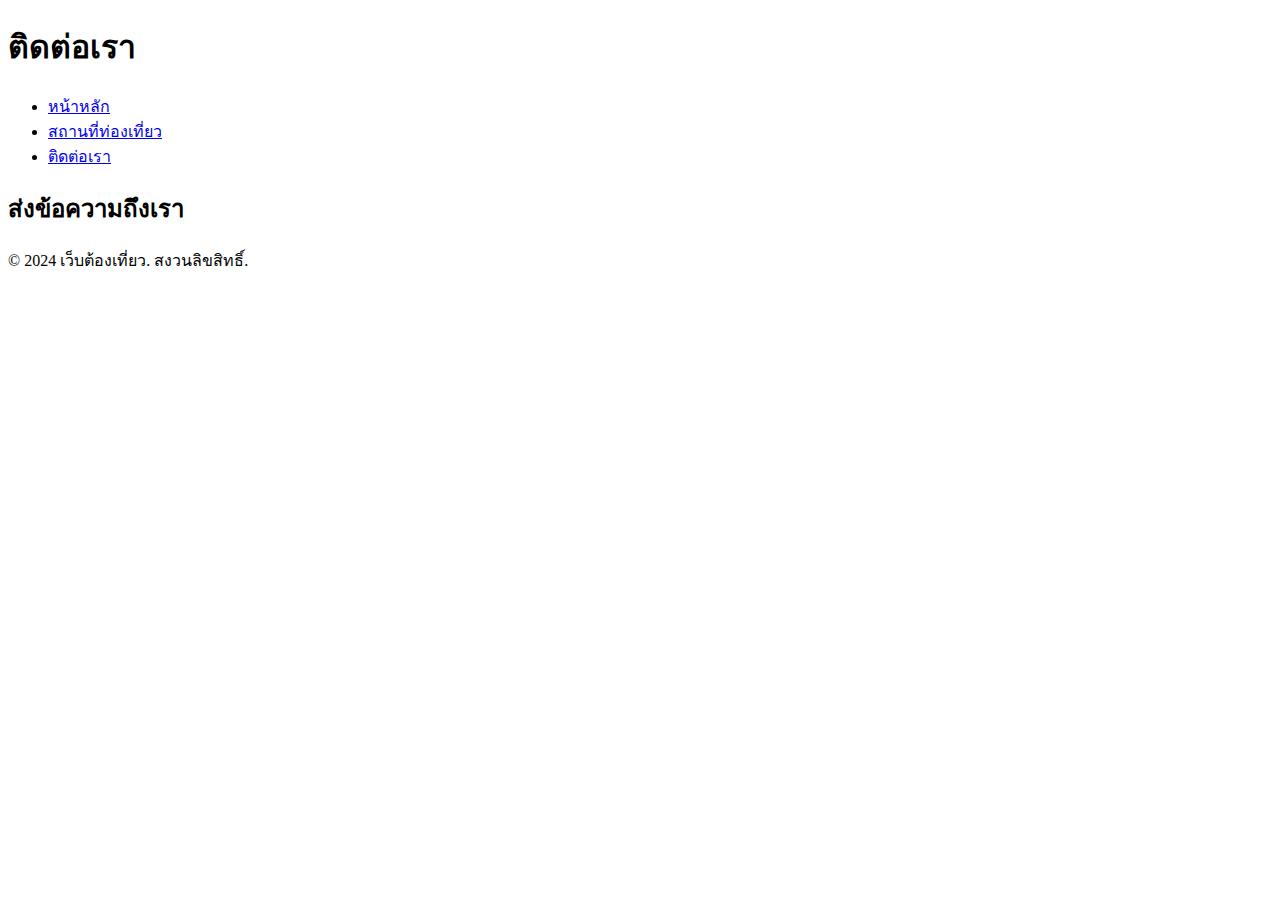
==== contact.html @ 15e9b0f8 "แก้ไขไฟล์ contact" ====
<!DOCTYPE html>
<html lang="th">
<head>
 <meta charset="UTF-8">
 <meta name="viewport" content="width=device-width, initial-scale=1.0">
 <title>ติดต่อเรา-ระยองฮิ</title>
</head>
<body>
    <header class="header">
        <h1>ติดต่อเรา</h1>
     
     <nav class="nav">
        <ul>
        <li><a href="index.html">หน้าหลัก</a></li>
        <li><a href="detail.html">สถานที่ท่องเที่ยว</a></li>
        <li><a href="contact.html">ติดต่อเรา</a></li>
        </ul>
        </nav>
    </header>
    <main class="main">
        <article>
 <section>
        <h2>ส่งข้อความถึงเรา</h2>
        <!-- ฟอร์มจะถูกเพิ่มที่นี่ -->
 </section>
 </main>
 <footer role="contentinfo">
 <p>&copy; 2024 เว็บต้องเที่ยว. สงวนลิขสิทธิ์.</p>
 </footer>
</body>
</html>
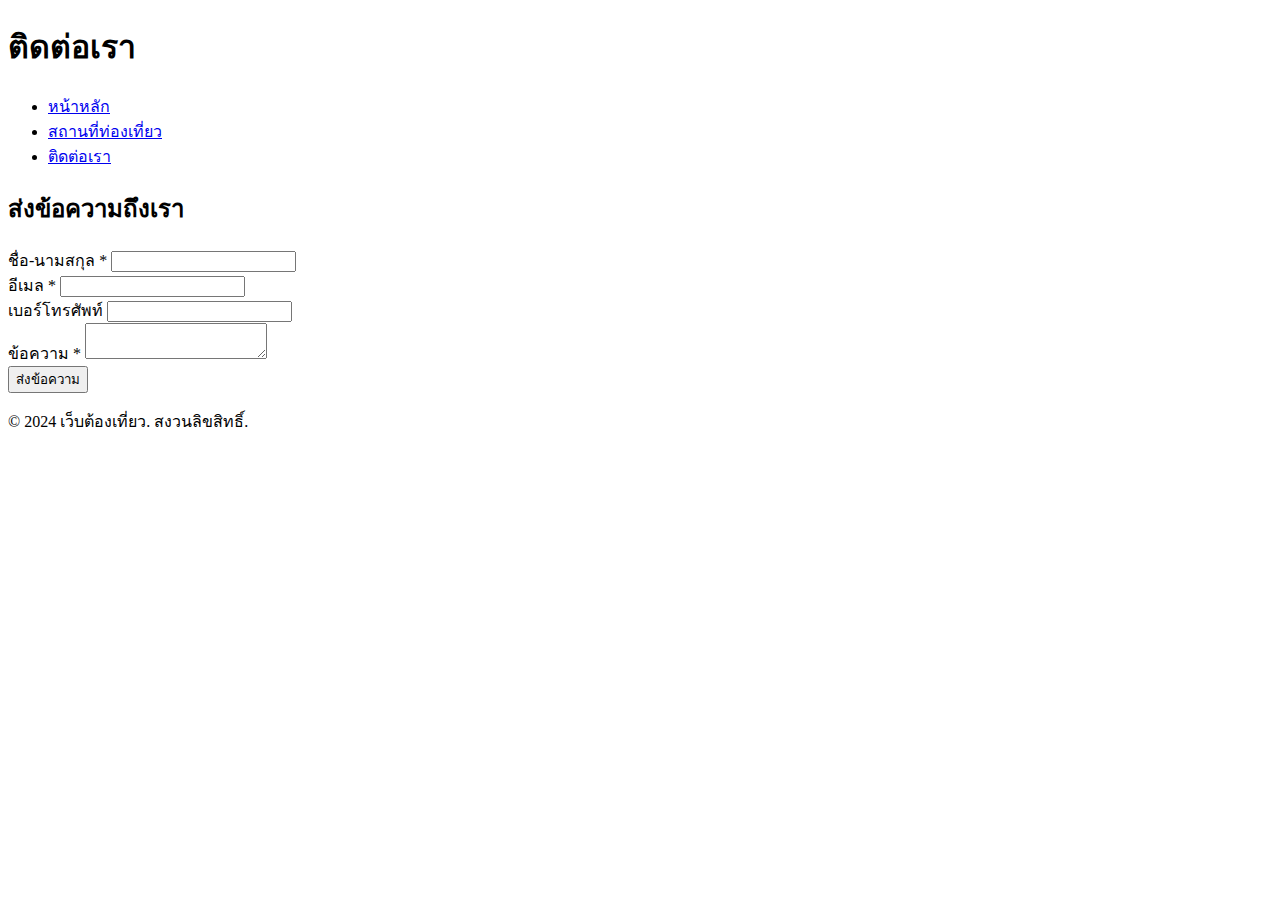
==== commit 6565dd7d: "เพิ่ม form ในหน้า contact" ====
--- a/contact.html
+++ b/contact.html
@@ -21,7 +21,26 @@
         <article>
  <section>
         <h2>ส่งข้อความถึงเรา</h2>
-        <!-- ฟอร์มจะถูกเพิ่มที่นี่ -->
+        <form action="/submit" method="POST">
+            <div class="form-group">
+            <label for="fullname">ชื่อ-นามสกุล *</label>
+            <input type="text" id="fullname" name="fullname" required>
+            </div>
+            <div class="form-group">
+            <label for="email">อีเมล *</label>
+            <input type="email" id="email" name="email" required>
+            </div>
+            <div class="form-group">
+            <label for="tel">เบอร์โทรศัพท์</label>
+            <input type="tel" id="tel" name="tel">
+            </div>
+            <div class="form-group">
+            <label for="message">ข้อความ *</label>
+            <textarea id="message" name="message" required></textarea>
+            </div>
+            <button type="submit">ส่งข้อความ</button>
+            </form>
+           
  </section>
  </main>
  <footer role="contentinfo">
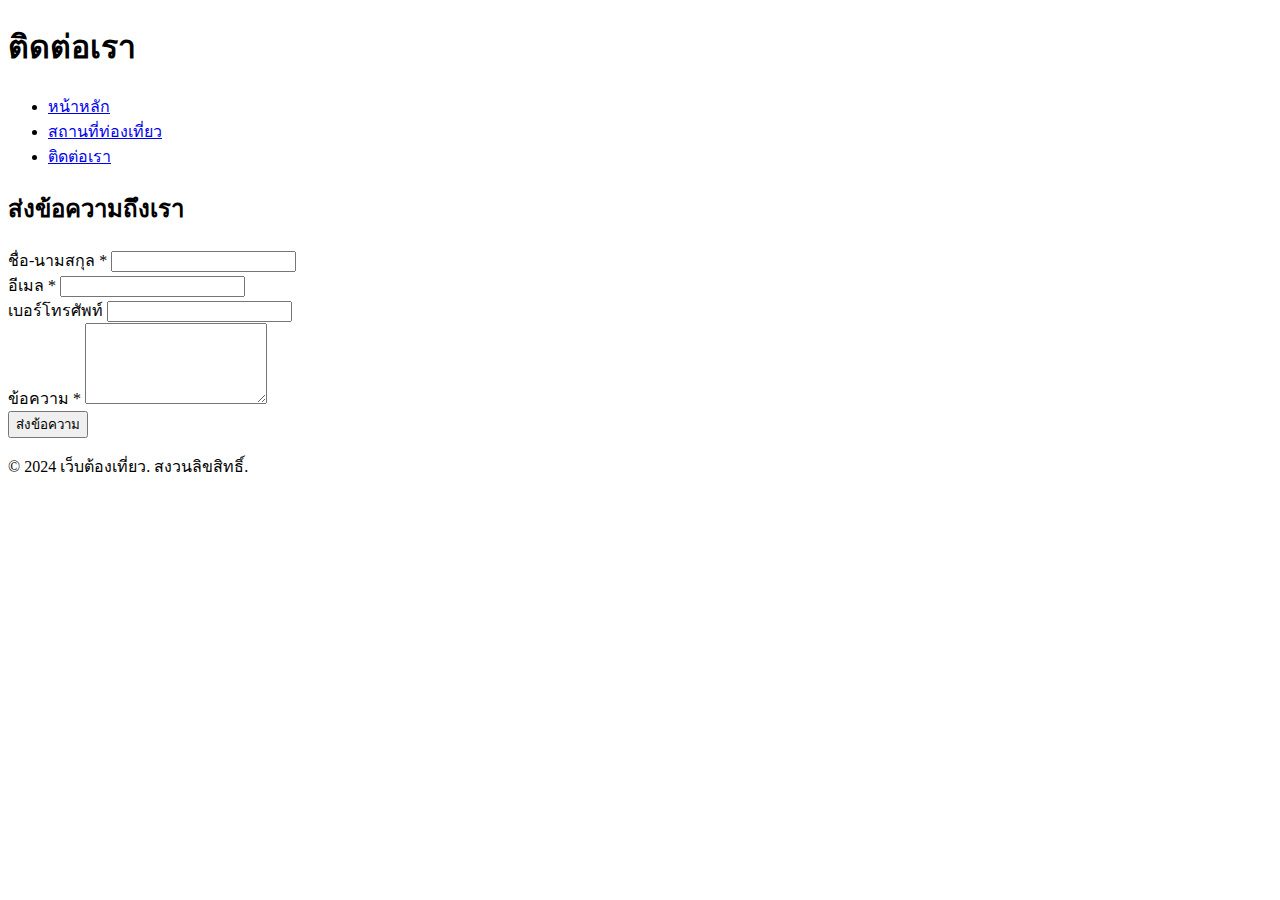
==== commit 84d6c107: "เพิ่ม form Validation" ====
--- a/contact.html
+++ b/contact.html
@@ -21,22 +21,42 @@
         <article>
  <section>
         <h2>ส่งข้อความถึงเรา</h2>
-        <form action="/submit" method="POST">
+        <form action="/submit" method="POST" role="form">
             <div class="form-group">
             <label for="fullname">ชื่อ-นามสกุล *</label>
-            <input type="text" id="fullname" name="fullname" required>
+            <input
+            type="text"
+            id="fullname"
+            name="fullname"
+            required
+            minlength="2"
+            maxlength="100">
             </div>
             <div class="form-group">
             <label for="email">อีเมล *</label>
-            <input type="email" id="email" name="email" required>
+            <input
+            type="email"
+            id="email"
+            name="email"
+            required
+            pattern="[a-z0-9._%+-]+@[a-z0-9.-]+\.[a-z]{2,}$">
             </div>
             <div class="form-group">
             <label for="tel">เบอร์โทรศัพท์</label>
-            <input type="tel" id="tel" name="tel">
+            <input
+            type="tel"
+            id="tel"
+            name="tel"
+            pattern="[0-9]{10}">
             </div>
             <div class="form-group">
             <label for="message">ข้อความ *</label>
-            <textarea id="message" name="message" required></textarea>
+            <textarea
+            id="message"
+            name="message"
+            required
+            minlength="10"
+            rows="5"></textarea>
             </div>
             <button type="submit">ส่งข้อความ</button>
             </form>
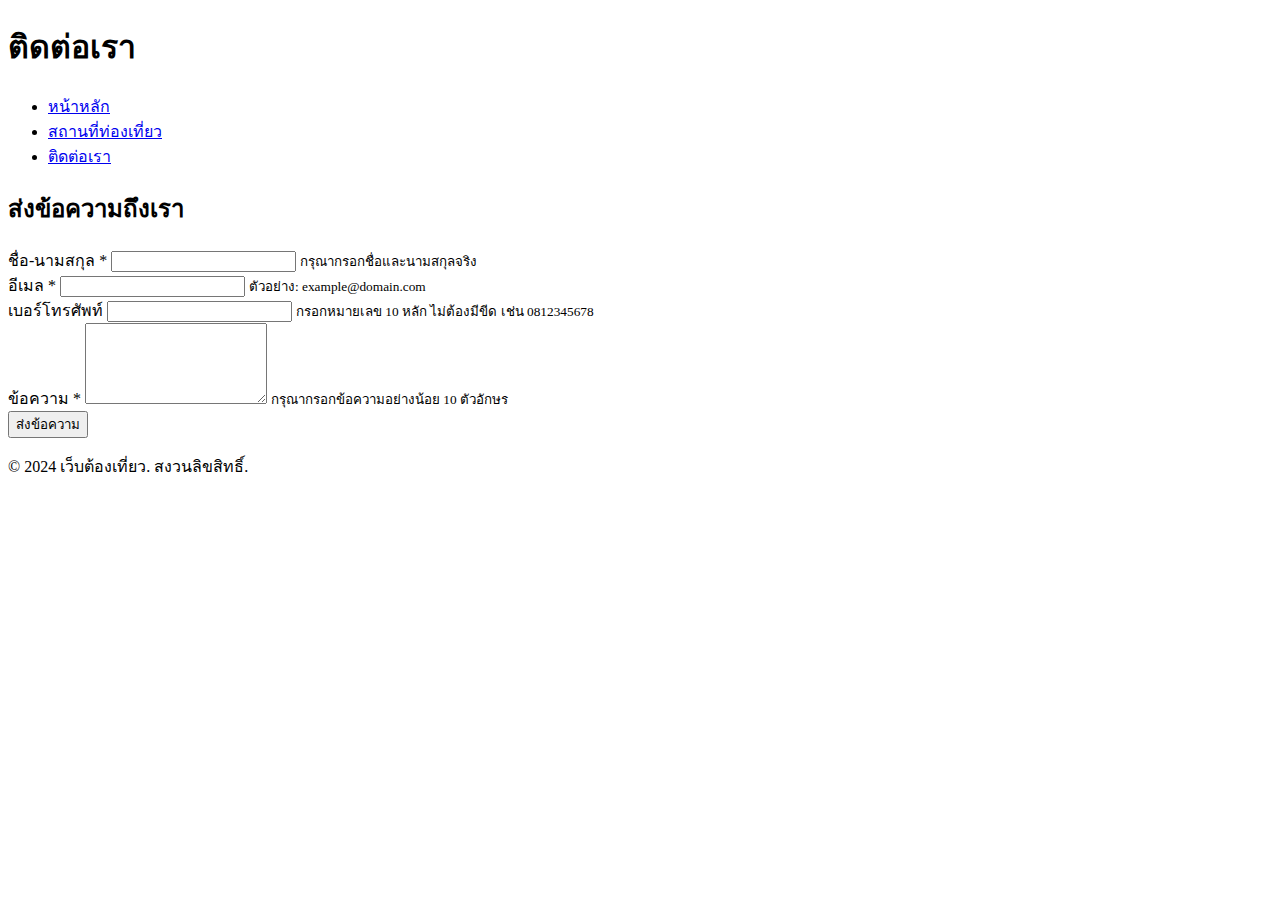
==== commit e292ff8c: "เพิ่ม ARIA Labels ในฟอร์ม" ====
--- a/contact.html
+++ b/contact.html
@@ -21,45 +21,61 @@
         <article>
  <section>
         <h2>ส่งข้อความถึงเรา</h2>
-        <form action="/submit" method="POST" role="form">
+        <form action="/submit" method="POST" role="form" aria-label="แบบฟอร์มติดต่อ">
             <div class="form-group">
-            <label for="fullname">ชื่อ-นามสกุล *</label>
-            <input
-            type="text"
-            id="fullname"
-            name="fullname"
-            required
-            minlength="2"
-            maxlength="100">
+             <label for="fullname">ชื่อ-นามสกุล *</label>
+             <input
+             type="text"
+             id="fullname"
+             name="fullname"
+             required
+             aria-required="true"
+             minlength="2"
+             maxlength="100"
+             aria-describedby="fullname-help">
+             <small id="fullname-help">กรุณากรอกชื่อและนามสกุลจริง</small>
             </div>
             <div class="form-group">
-            <label for="email">อีเมล *</label>
-            <input
-            type="email"
-            id="email"
-            name="email"
-            required
-            pattern="[a-z0-9._%+-]+@[a-z0-9.-]+\.[a-z]{2,}$">
+             <label for="email">อีเมล *</label>
+             <input
+             type="email"
+             id="email"
+             name="email"
+             required
+             aria-required="true"
+             pattern="[a-z0-9._%+-]+@[a-z0-9.-]+\.[a-z]{2,}$"
+             aria-describedby="email-help">
+             <small id="email-help">ตัวอย่าง: example@domain.com</small>
             </div>
             <div class="form-group">
-            <label for="tel">เบอร์โทรศัพท์</label>
-            <input
-            type="tel"
-            id="tel"
-            name="tel"
-            pattern="[0-9]{10}">
+             <label for="tel">เบอร์โทรศัพท์</label>
+             <input
+             type="tel"
+             id="tel"
+             name="tel"
+             pattern="[0-9]{10}"
+             aria-describedby="tel-help">
+             <small id="tel-help">กรอกหมายเลข 10 หลัก ไม่ต้องมีขีด เช่น 0812345678</small>
             </div>
             <div class="form-group">
-            <label for="message">ข้อความ *</label>
-            <textarea
-            id="message"
-            name="message"
-            required
-            minlength="10"
-            rows="5"></textarea>
+             <label for="message">ข้อความ *</label>
+             <textarea
+             id="message"
+             name="message"
+             required
+             aria-required="true"
+             minlength="10"
+             rows="5"
+             aria-describedby="message-help"></textarea>
+             <small id="message-help">กรุณากรอกข้อความอย่างน้อย 10 ตัวอักษร</small>
             </div>
-            <button type="submit">ส่งข้อความ</button>
-            </form>
+            <div class="form-group">
+             <button
+             type="submit"
+             aria-label="ส่งข้อความ">
+             ส่งข้อความ</button>
+            </div>
+             </form>
            
  </section>
  </main>
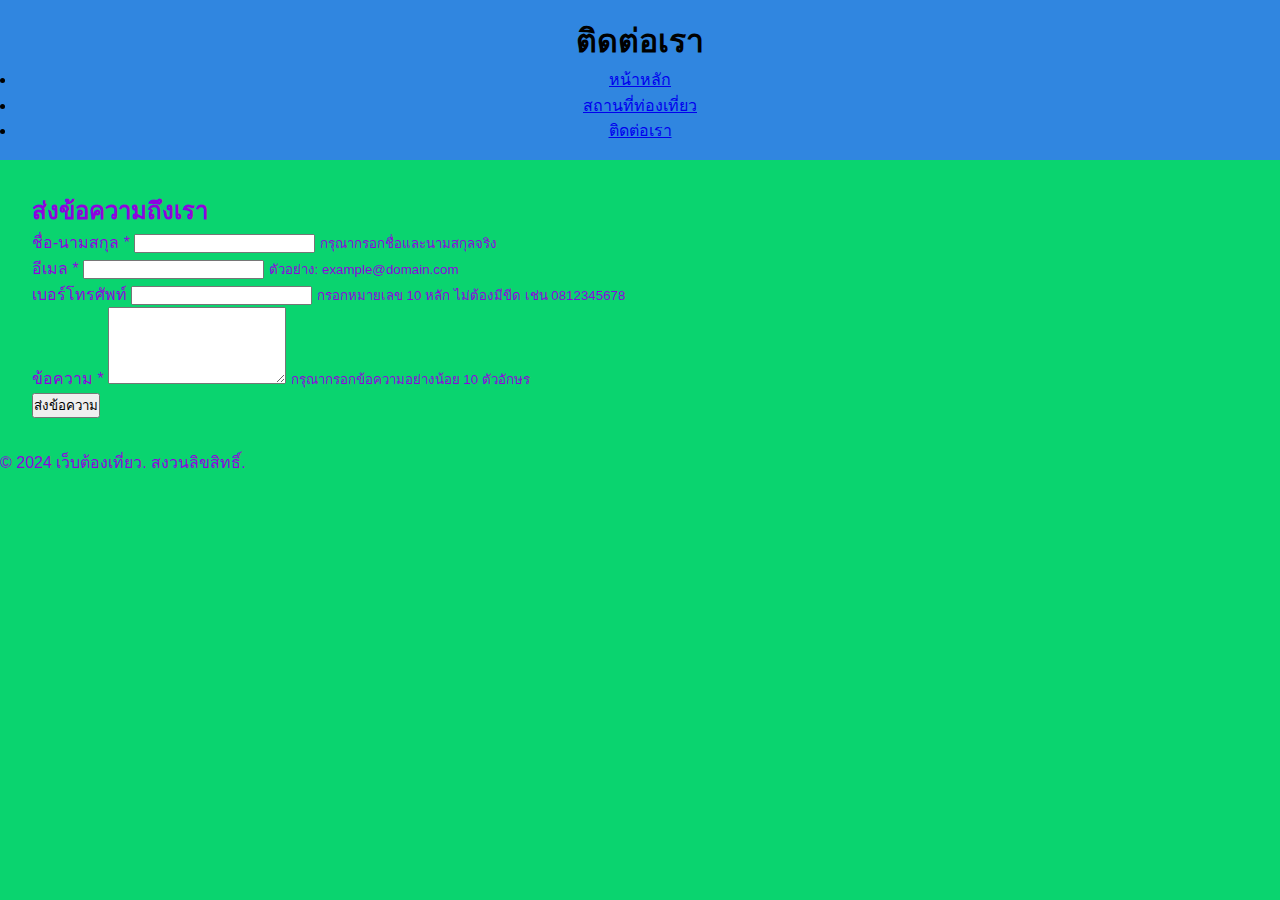
==== commit df675817: "แก้ไข ไฟล์style" ====
--- a/contact.html
+++ b/contact.html
@@ -4,6 +4,7 @@
  <meta charset="UTF-8">
  <meta name="viewport" content="width=device-width, initial-scale=1.0">
  <title>ติดต่อเรา-ระยองฮิ</title>
+ <link rel="stylesheet" href="css/style.css">
 </head>
 <body>
     <header class="header">
--- a/css/style.css
+++ b/css/style.css
@@ -0,0 +1,29 @@
+/* Reset Styles */
+* {
+    margin: 0;
+    padding: 0;
+    box-sizing: border-box;
+}
+  
+  /* Typography */
+body {
+      font-family: 'Arial', sans-serif;
+      font-size: 16px;
+      line-height: 1.6;
+      color: #8e03df;
+      background-color: #0ad46f;
+      margin: 0;
+}
+  
+  /* Layout */
+ header {
+      background-color: #3086e0;
+      color: rgb(0, 0, 0);
+      padding: 1rem;
+      text-align: center;
+}
+main {
+    padding: 2rem;
+}
+
+
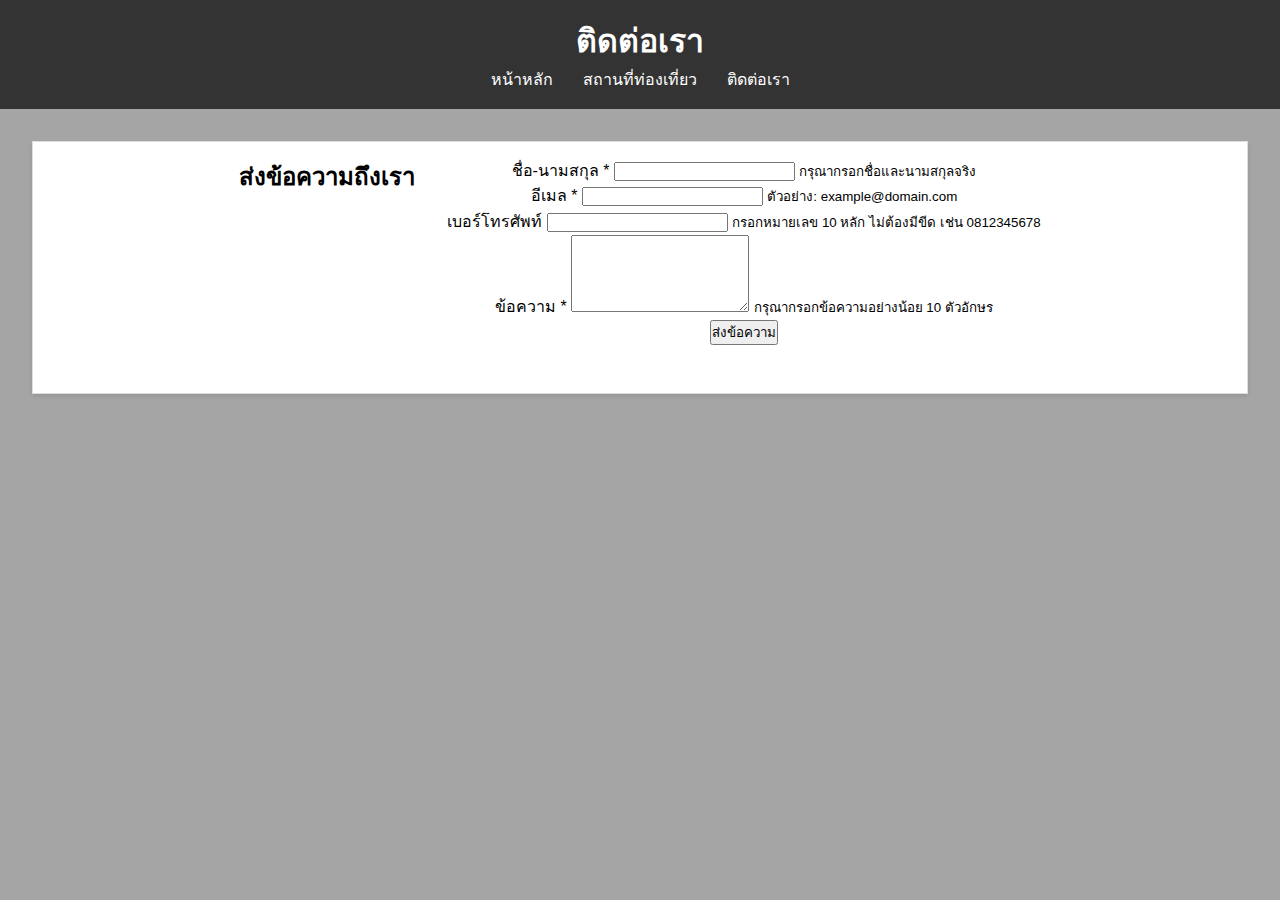
==== commit 67a170e7: "ลบ footer ของหน้าติดต่อ" ====
--- a/contact.html
+++ b/contact.html
@@ -80,8 +80,6 @@
            
  </section>
  </main>
- <footer role="contentinfo">
- <p>&copy; 2024 เว็บต้องเที่ยว. สงวนลิขสิทธิ์.</p>
- </footer>
+
 </body>
 </html>--- a/css/style.css
+++ b/css/style.css
@@ -10,20 +10,86 @@
       font-family: 'Arial', sans-serif;
       font-size: 16px;
       line-height: 1.6;
-      color: #8e03df;
-      background-color: #0ad46f;
+      color: #000000;
+      background-color: #a5a5a5;
       margin: 0;
 }
   
   /* Layout */
  header {
-      background-color: #3086e0;
-      color: rgb(0, 0, 0);
+      background-color: hsl(0, 0%, 20%);
+      color: rgb(255, 255, 255);
       padding: 1rem;
       text-align: center;
 }
 main {
     padding: 2rem;
+    text-align: center;
+}
+footer {
+    text-align: center;
+    padding: 1rem;
+    background-color: #303030;
+    color: white;
+}
+aside {
+    text-align: center;
+    padding: 1rem;
+    background-color: #a5a5a5;
+    color: white;
+}
+
+/* Flexbox Layout */
+section {
+    margin-bottom: 2rem;
+    display: flex;
+    flex-wrap: wrap;
+    gap: 2rem;
+    justify-content: center;
+}
+article {
+    flex: 1 1 100%;
+}
+article {
+    flex: 1 1 calc(33.333% - 2rem);
+    background: white;
+    border: 1px solid #ddd;
+    padding: 1rem;
+    box-shadow: 0 2px 4px rgba(0, 0, 0, 0.1);
+    transition: transform 0.3s;
+}
+
+article:hover {
+    transform: scale(1.05);
+}
+
+article img {
+    width: 100%;
+    height: auto;
+    margin-bottom: 1rem;
+}
+
+nav ul {
+    display: flex;
+    justify-content: center;
+    list-style: none;
+    margin: 0;
+    padding: 0;
+}
+
+nav ul li {
+    margin: 0 15px;
+}
+
+nav ul li a {
+    color: white;
+    text-decoration: none;
+    font-size: 1rem;
+    transition: color 0.3s;
+}
+
+nav ul li a:hover {
+    color: #ffdd57;
 }
 
 
